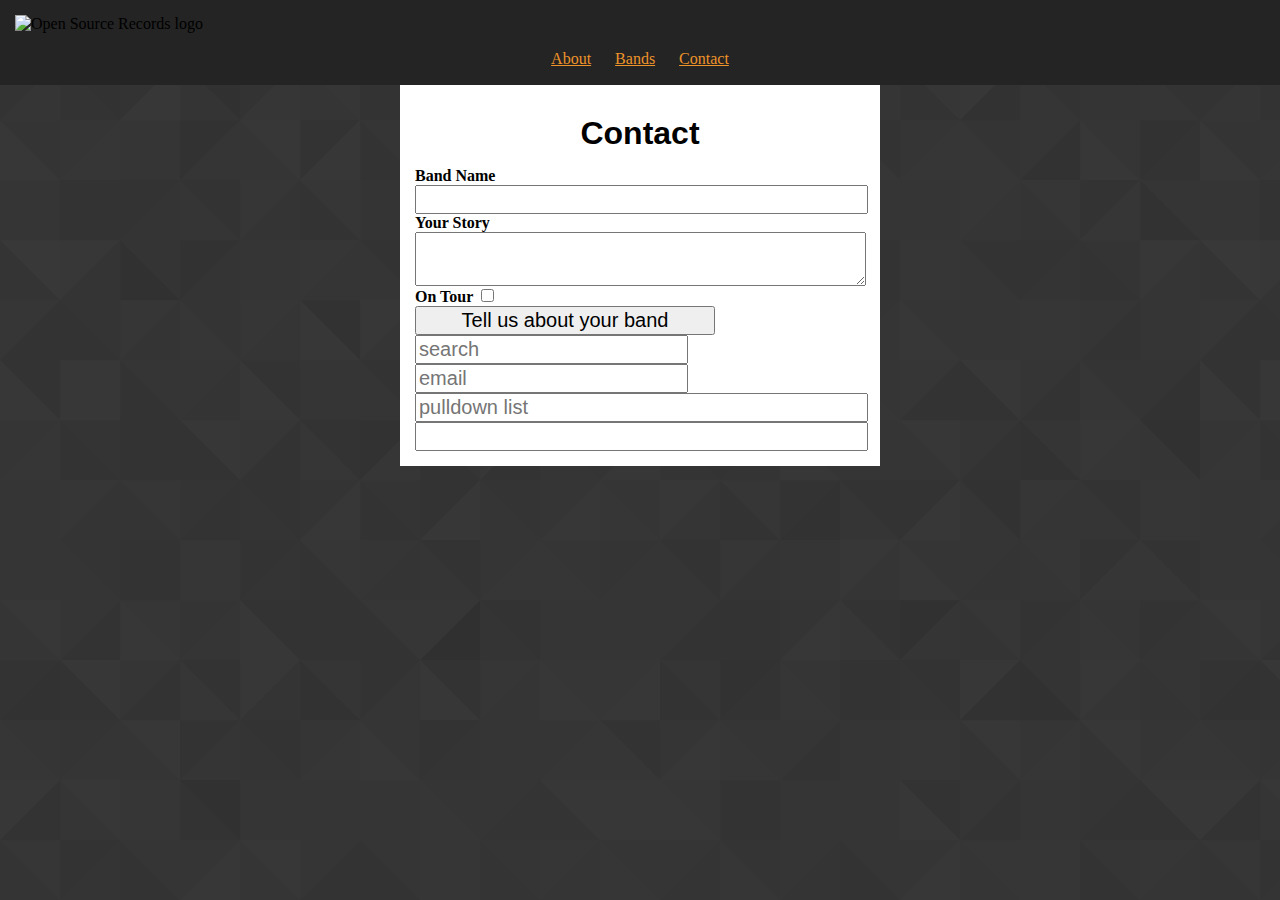
==== contact.html @ b4c8490d "Assets and files" ====
<!DOCTYPE html>
<html>
  <head>
    <link rel="stylesheet" type="text/css" href="main.css">
  </head>
  <body>
    <div class="header">
      <img src="images/osr-logo.png" alt="Open Source Records logo">

      <ul class="nav">
        <li><a href="about.html">About</a></li>
        <li><a href="bands.html">Bands</a></li>
        <li><a href="contact.html">Contact</a></li>
      </ul>
    </div>

    <div class="content-section">
      <h1>Contact</h1>

      <form>
        <label for="band-name">Band Name</label>
        <input type="text" id="band-name">
        <label for="your-story">Your Story</label>
        <textarea id="your-story"></textarea>
        <label for="on-tour">On Tour</label>
        <input type="checkbox" id="on-tour">
        <input type="submit" value="Tell us about your band">
        <input type="search" placeholder="search">
        <input type="email" placeholder="email">  
        
        <input type="text" list="browsers" placeholder="pulldown list">
          <datalist id="browsers">
            <option value="reviews">
            <option value="profiles">
            <option value="announcements">
            </datalist>
        <input type="text" pattern="[0-9]{10}">
      </form>
    </div>
  </body>
</html>
---- main.css ----
html, body, h1, h2, h3, h4, ul, ol, li, p, a {
  padding: 0;
  border: 0;
  margin: 0;
  font: inherit;
  font-size: 100%;
}
h1 {
  color: #000000;
  margin: 15px 0 15px;
  text-align: center;
  font-family: Verdana, sans-serif;
  font-size: 32px;
  font-weight: bold;
}
h2 {
  color: #333333;
  margin: 20px 0 5px 0;
  border-bottom: 1px solid #aaaaaa;
  padding: 2px;
  font-family: Verdana, sans-serif;
  font-size: 26px;
  font-weight: bold;
}
h3 {
  color: #666666;
  margin: 10px 0 10px 0;
  font-family: Verdana, sans-serif;
  font-size: 18px;
}
p {
  color: #444444;
  margin: 0 0 10px 0;
  line-height: 24px;
}
a {
  color: #440000;
}
ul {
  padding: 0 0 0 30px;
}
li {
  margin-bottom: 5px;
  line-height: 22px;
}
body {
  padding: 0;
  background: #555555 url(images/footer_lodyas_bg_tile.png) top left repeat;
  font-family: Garamond, serif;
  font-size: 16px;
}
ol {
  padding: 0 0 0 20px;
}
.nav {
  padding: 0;
  text-align: center;
}
.nav li {
  display: inline;
  padding-right: 20px;
}
.nav li:last-child {
  padding-right: 0;
}
.nav a {
  color: #ee932a;
}
.day-time {
  color: #444444;
  margin: 0 0 3px 0;
}
.concert-location {
  color: #888888;
  margin: 0 0 15px 0;
}
.header {
  padding: 15px;
  background: #242424 url(images/bg-header.png) top center no-repeat;
}
.content-section {
  padding: 15px;
  width: 450px;
  margin: 0 auto;
  background: #ffffff url(images/bg-content.png) top left repeat;
}
.album {
  border: 2px dashed #bbbbbb;
  padding: 5px 10px 5px 10px;
  margin-bottom: 5px;
  background-color: #ffffff;
}
.band-list {
  list-style-type: none;
  padding-left: 0;
}
.band-list h2 {
  border-bottom: 0;
  margin: 0;
}
.band-list a {
  text-decoration: none;
  color: #ff2244;
}
.band-list li {
  border: 1px solid #555555;
  background-color: #ffffff;
  height: 120px;
}
.header img {
  margin: 0 auto 15px auto;
  display: block;
}
.recording-now {
  width: 440px;
  height: 200px;
  background: #ffffff url(images/prependers-recording.jpg) center center no-repeat;
  border: 1px solid #ee932a;
  padding: 4px 4px 4px 4px;
}
.recording-now p {
  color: #ffffff;
  font-size: 28px;
}
.band-list img {
  float: left;
  padding-right: 15px;
}
.album img {
  float: right;
}
input {
  display: block;
  margin-bottom: 0 0 15px 0;
  
  font-size: 20px;
}
label {
  display: block;
  font-weight: bold;
}
textarea {
  display: block;
  margin-bottom: 0 0 15px 0;
  width: 445px;
  font-size: 20px;
}

input[type="submit"] {
width: 300px;
}

input[type="checkbox"], label[for="on-tour"]{
  display:inline;
}
input[type="text"]{
	width: 445px;
   
}
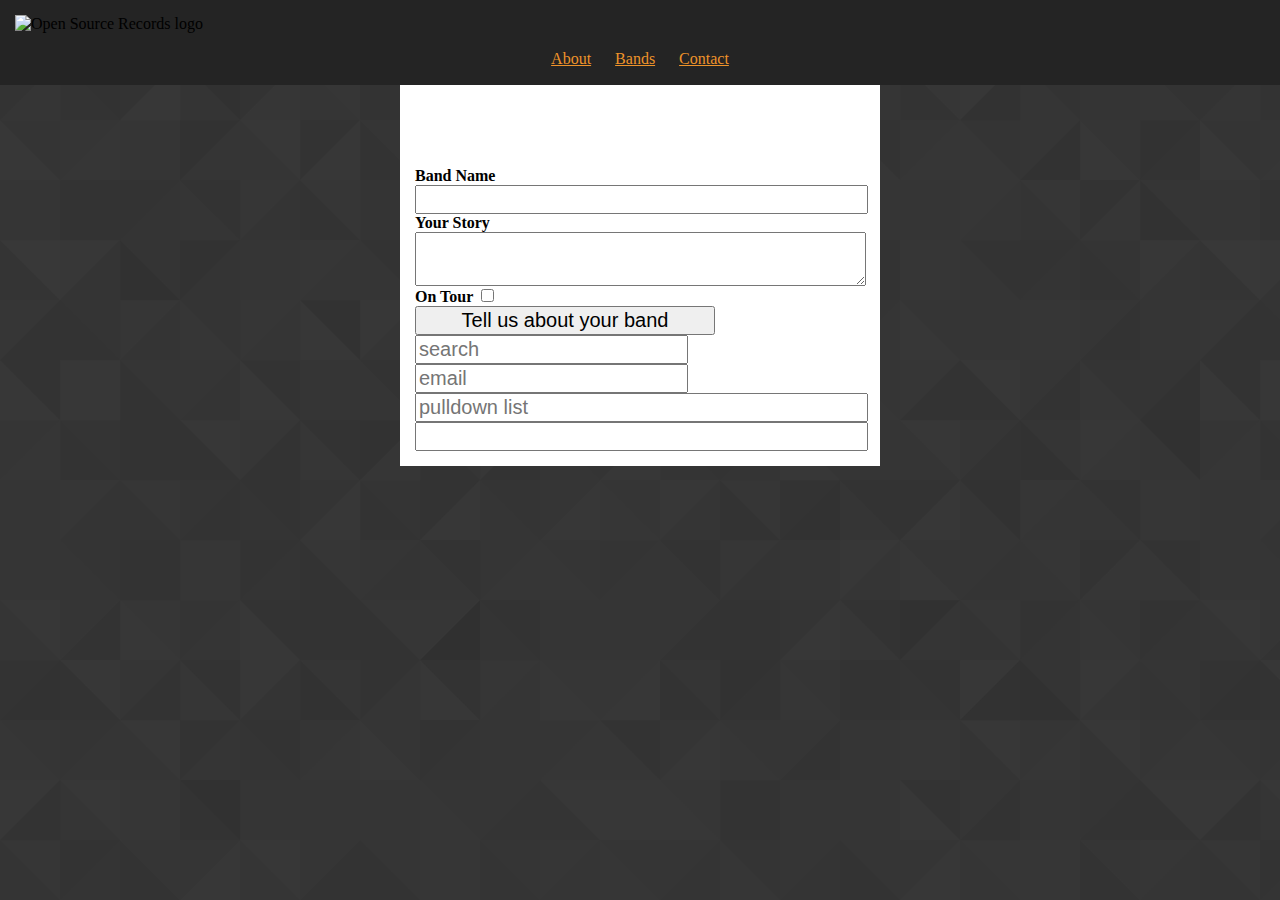
==== commit 308ade45: "Changes - color - links" ====
--- a/contact.html
+++ b/contact.html
@@ -5,10 +5,10 @@
   </head>
   <body>
     <div class="header">
-      <img src="images/osr-logo.png" alt="Open Source Records logo">
+      <img src="http://lorempixel.com/g/400/200/" alt="Open Source Records logo">
 
       <ul class="nav">
-        <li><a href="about.html">About</a></li>
+        <li><a href="index.html">About</a></li>
         <li><a href="bands.html">Bands</a></li>
         <li><a href="contact.html">Contact</a></li>
       </ul>
--- a/main.css
+++ b/main.css
@@ -6,7 +6,7 @@
   font-size: 100%;
 }
 h1 {
-  color: #000000;
+  color: #FFF;
   margin: 15px 0 15px;
   text-align: center;
   font-family: Verdana, sans-serif;
